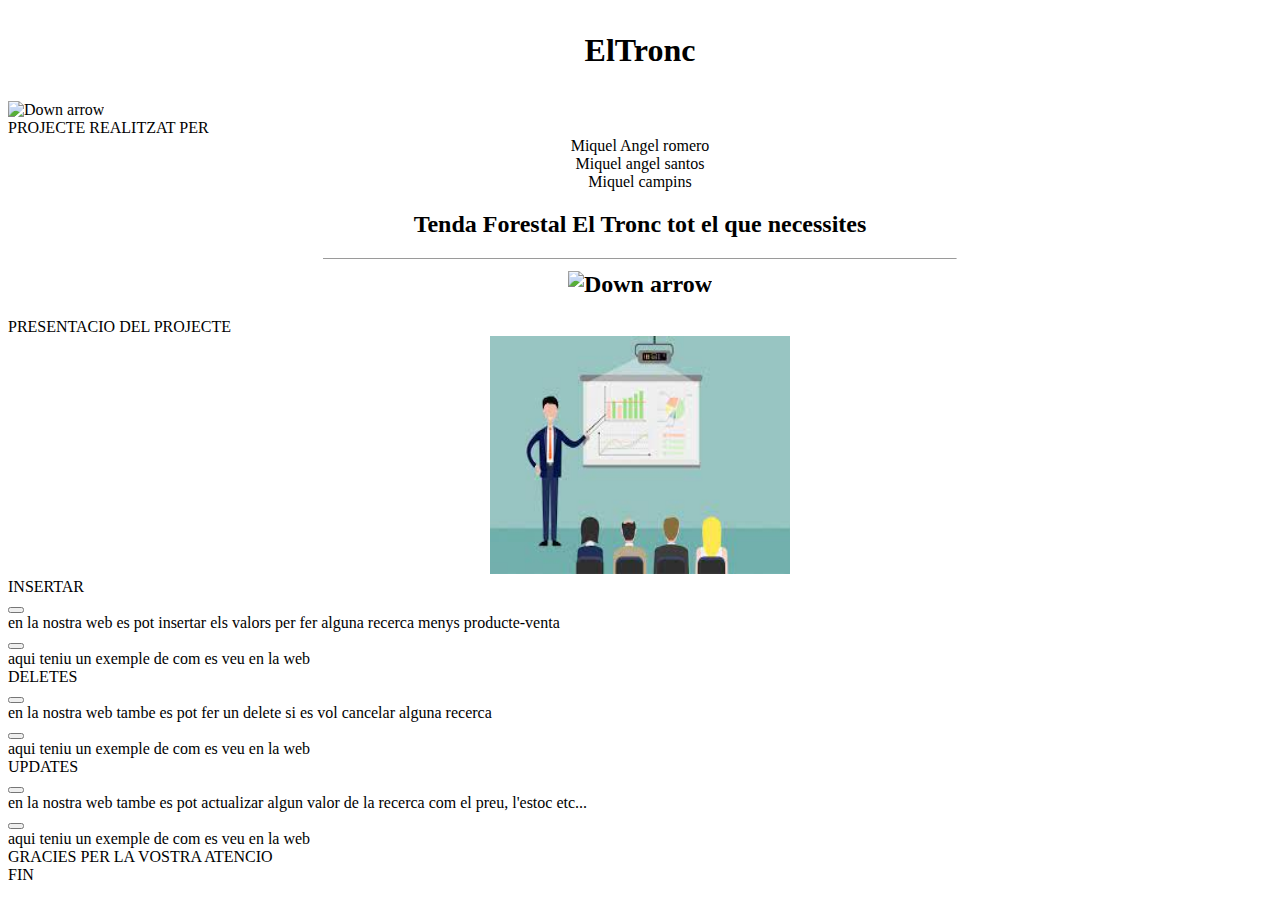
==== presentacio2.html @ 82b030bf "Add files via upload" ====
<!doctype html>
<html>
	<head>
		<meta charset="utf-8">
		<meta name="viewport" content="width=device-width, initial-scale=1.0, maximum-scale=1.0, user-scalable=no">

		<title>reveal.js</title>

		<link rel="stylesheet" href="dist/reset.css">
		<link rel="stylesheet" href="dist/reveal.css">
        <link rel="stylesheet" href="dist/theme/sky.css" id="theme">

<!-- Theme used for syntax highlighted code -->
		<link rel="stylesheet" href="plugin/highlight/monokai.css">
	</head>
	<body>
		<div class="reveal">
			<div class="slides">
                <section><h1> <P ALIGN=CENTER> ElTronc </p> </h1>
					<meta charset="UTF-8">
					<meta name="title" content="ElTronc">
					<img class="r-frame" style="background: hsla(0, 0%, 0%, 0);" alt="Down arrow" src="https://raw.githubusercontent.com/MiguelRomero110/Tenda-forestal-ElTronc/Miguel/Tenda-forestal-ElTronc/Imatges/El%20tronquito.png" data-lazy-loaded="" width="300" height="238"></section>
                <section>PROJECTE REALITZAT PER
                    <center>Miquel Angel romero
                    <center>Miquel angel santos
                    <center>Miquel campins</section>
				<section><center>
                    <h2> Tenda Forestal El Tronc tot el que necessites <h2>
                    <HR WIDTH=50% SIZE=1>
                        <img class="r-frame" style="background: hsla(0, 0%, 100%, 0);" alt="Down arrow" src="https://encrypted-tbn0.gstatic.com/images?q=tbn:ANd9GcQLTHaJpo2pTjcp88InyElJmbVUlk1DHaVAig&usqp=CAU" data-lazy-loaded="" width="178" height="238"></section>
                <section>PRESENTACIO DEL PROJECTE
					<center><img class="r-frame" style="background: hsla(0, 0%, 0%, 0);" alt="Down arrow" src="[data-uri]" data-lazy-loaded="" width="300" height="238"></section>
               <section>
				<section>INSERTAR</section>
			<button class="navigate-down enabled" aria-label="below slide"><div class="controls-arrow"></div></button>
				<section>en la nostra web es pot insertar els valors per fer alguna recerca menys producte-venta</section>
			<button class="navigate-down enabled" aria-label="below slide"><div class="controls-arrow"></div></button>
                <section>aqui teniu un exemple de com es veu en la web</section>
                </section>
				<section>
                <section>DELETES</section>
				<button class="navigate-down enabled" aria-label="below slide"><div class="controls-arrow"></div></button>
				<section>en la nostra web tambe es pot fer un delete si es vol cancelar alguna recerca</section>
				<button class="navigate-down enabled" aria-label="below slide"><div class="controls-arrow"></div></button>
                <section>aqui teniu un exemple de com es veu en la web</section>
                </section>
				<section>
            	<section>UPDATES</section>
                <button class="navigate-down enabled" aria-label="below slide"><div class="controls-arrow"></div></button>
				<section>en la nostra web tambe es pot actualizar algun valor de la recerca com el preu, l'estoc etc...</section>
                <button class="navigate-down enabled" aria-label="below slide"><div class="controls-arrow"></div></button>
                <section>aqui teniu un exemple de com es veu en la web</section>
                </section>
                <section>GRACIES PER LA VOSTRA ATENCIO</section>
                <section>FIN</section>
            </div>
		</div>

		<script src="dist/reveal.js"></script>
		<script src="plugin/notes/notes.js"></script>
		<script src="plugin/markdown/markdown.js"></script>
		<script src="plugin/highlight/highlight.js"></script>
		<script>
			// More info about initialization & config:
			// - https://revealjs.com/initialization/
			// - https://revealjs.com/config/
			Reveal.initialize({
				hash: true,

				// Learn about plugins: https://revealjs.com/plugins/
				plugins: [ RevealMarkdown, RevealHighlight, RevealNotes ]
			});
		</script>
	</body>
</html>
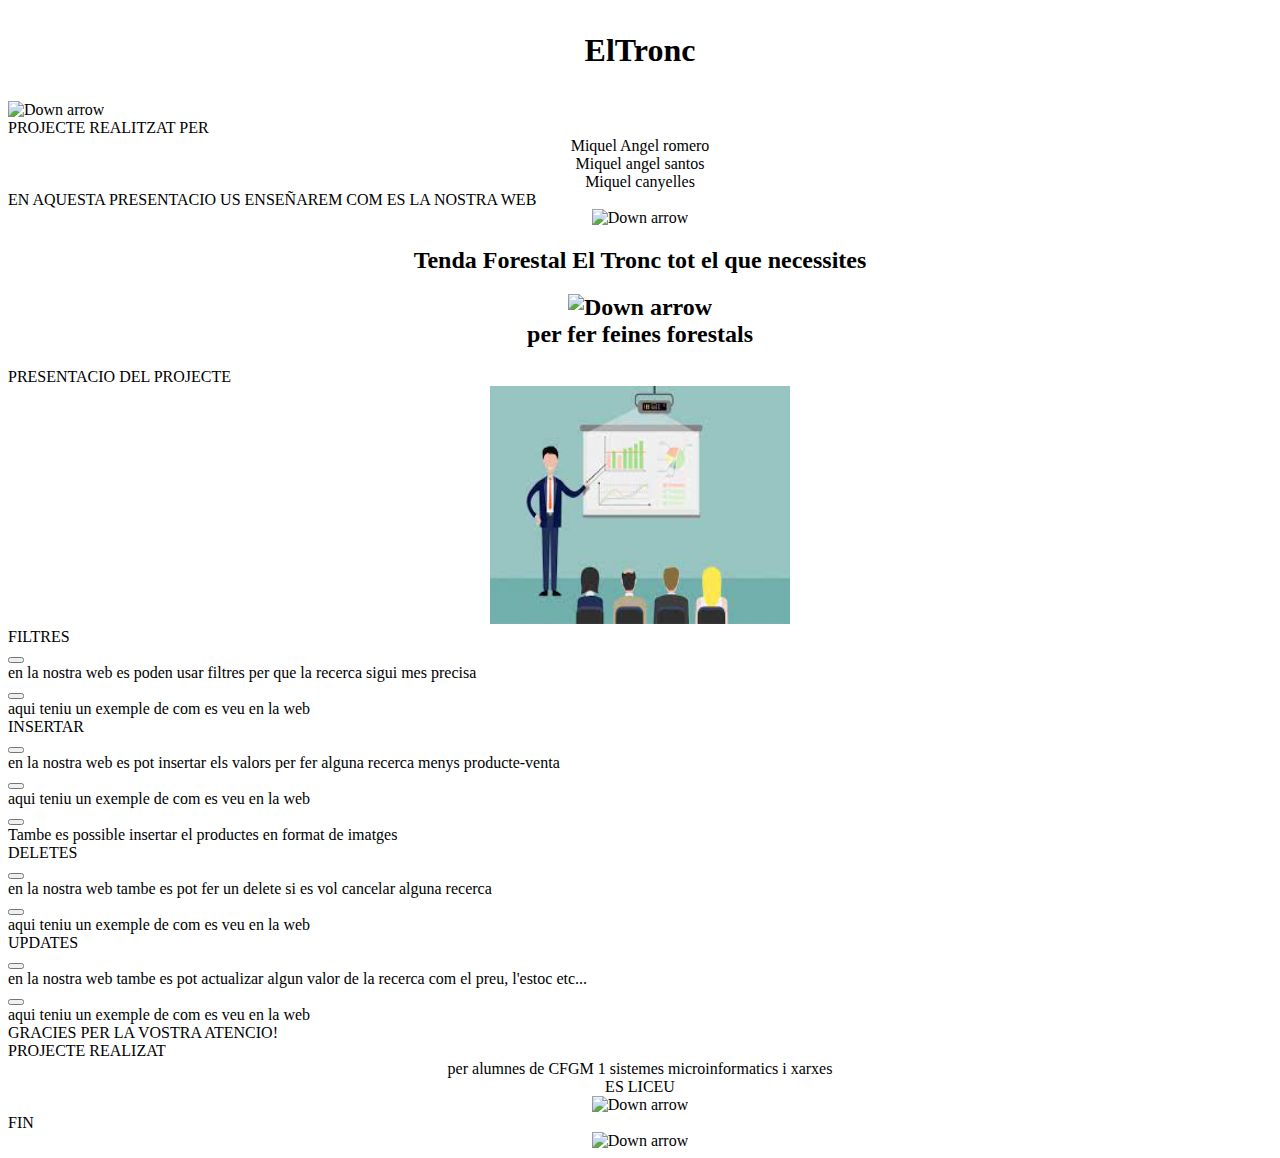
==== commit 8e722de8: "Add files via upload" ====
--- a/presentacio2.html
+++ b/presentacio2.html
@@ -8,7 +8,7 @@
 
 		<link rel="stylesheet" href="dist/reset.css">
 		<link rel="stylesheet" href="dist/reveal.css">
-        <link rel="stylesheet" href="dist/theme/sky.css" id="theme">
+        <link rel="stylesheet" href="dist/theme/simple.css" id="theme">
 
 <!-- Theme used for syntax highlighted code -->
 		<link rel="stylesheet" href="plugin/highlight/monokai.css">
@@ -23,20 +23,32 @@
                 <section>PROJECTE REALITZAT PER
                     <center>Miquel Angel romero
                     <center>Miquel angel santos
-                    <center>Miquel campins</section>
+                    <center>Miquel canyelles</section>
+				<section>EN AQUESTA PRESENTACIO US ENSEÑAREM COM ES LA NOSTRA WEB
+                 <center><img class="r-frame" style="background: hsla(0, 0%, 100%, 0);" alt="Down arrow" src="file:///home/miquel/Descargas/FORESTAL%20ANDI%C3%93N%20224468132_0001_20160930(2).jfif" data-lazy-loaded="" width="300" height="238"></section>
+				</section>
 				<section><center>
                     <h2> Tenda Forestal El Tronc tot el que necessites <h2>
-                    <HR WIDTH=50% SIZE=1>
-                        <img class="r-frame" style="background: hsla(0, 0%, 100%, 0);" alt="Down arrow" src="https://encrypted-tbn0.gstatic.com/images?q=tbn:ANd9GcQLTHaJpo2pTjcp88InyElJmbVUlk1DHaVAig&usqp=CAU" data-lazy-loaded="" width="178" height="238"></section>
+                       <img class="r-frame" style="background: hsla(0, 0%, 100%, 0);" alt="Down arrow" src="https://encrypted-tbn0.gstatic.com/images?q=tbn:ANd9GcQLTHaJpo2pTjcp88InyElJmbVUlk1DHaVAig&usqp=CAU" data-lazy-loaded="" width="300" height="238">
+					   <center>per fer feines forestals</section>
                 <section>PRESENTACIO DEL PROJECTE
 					<center><img class="r-frame" style="background: hsla(0, 0%, 0%, 0);" alt="Down arrow" src="[data-uri]" data-lazy-loaded="" width="300" height="238"></section>
-               <section>
+				<section>
+				<section>FILTRES</section>
+				<button class="navigate-down enabled" aria-label="below slide"><div class="controls-arrow"></div></button>
+				<section>en la nostra web es poden usar filtres per que la recerca sigui mes precisa</section>
+				<button class="navigate-down enabled" aria-label="below slide"><div class="controls-arrow"></div></button>
+				<section>aqui teniu un exemple de com es veu en la web</section>
+				</section>
+				<section>
 				<section>INSERTAR</section>
-			<button class="navigate-down enabled" aria-label="below slide"><div class="controls-arrow"></div></button>
+			    <button class="navigate-down enabled" aria-label="below slide"><div class="controls-arrow"></div></button>
 				<section>en la nostra web es pot insertar els valors per fer alguna recerca menys producte-venta</section>
-			<button class="navigate-down enabled" aria-label="below slide"><div class="controls-arrow"></div></button>
+			    <button class="navigate-down enabled" aria-label="below slide"><div class="controls-arrow"></div></button>
                 <section>aqui teniu un exemple de com es veu en la web</section>
-                </section>
+                <button class="navigate-down enabled" aria-label="below slide"><div class="controls-arrow"></div></button>
+				<section>Tambe es possible insertar el productes en format de imatges</section>
+			    </section>
 				<section>
                 <section>DELETES</section>
 				<button class="navigate-down enabled" aria-label="below slide"><div class="controls-arrow"></div></button>
@@ -51,8 +63,14 @@
                 <button class="navigate-down enabled" aria-label="below slide"><div class="controls-arrow"></div></button>
                 <section>aqui teniu un exemple de com es veu en la web</section>
                 </section>
-                <section>GRACIES PER LA VOSTRA ATENCIO</section>
-                <section>FIN</section>
+                <section>GRACIES PER LA VOSTRA ATENCIO!</section>
+				<section>PROJECTE REALIZAT
+					<center>per alumnes de CFGM 1 sistemes microinformatics i xarxes
+						<center>ES LICEU
+				<center><img class="r-frame" style="background: hsla(0, 0%, 0%, 0);" alt="Down arrow" src="https://encrypted-tbn0.gstatic.com/images?q=tbn:ANd9GcTQ1lAj6FonxgTiWrNMA7UAD8ynh7xPpqgeLg&usqp=CAU" data-lazy-loaded="" width="300" height="238"></section>
+						</section>
+                <section>FIN
+					<center><img class="r-frame" style="background: hsla(0, 0%, 0%, 0);" alt="Down arrow" src="https://raw.githubusercontent.com/MiguelRomero110/Tenda-forestal-ElTronc/Miguel/Tenda-forestal-ElTronc/Imatges/El%20tronquito.png" data-lazy-loaded="" width="300" height="238"></section>
             </div>
 		</div>
 
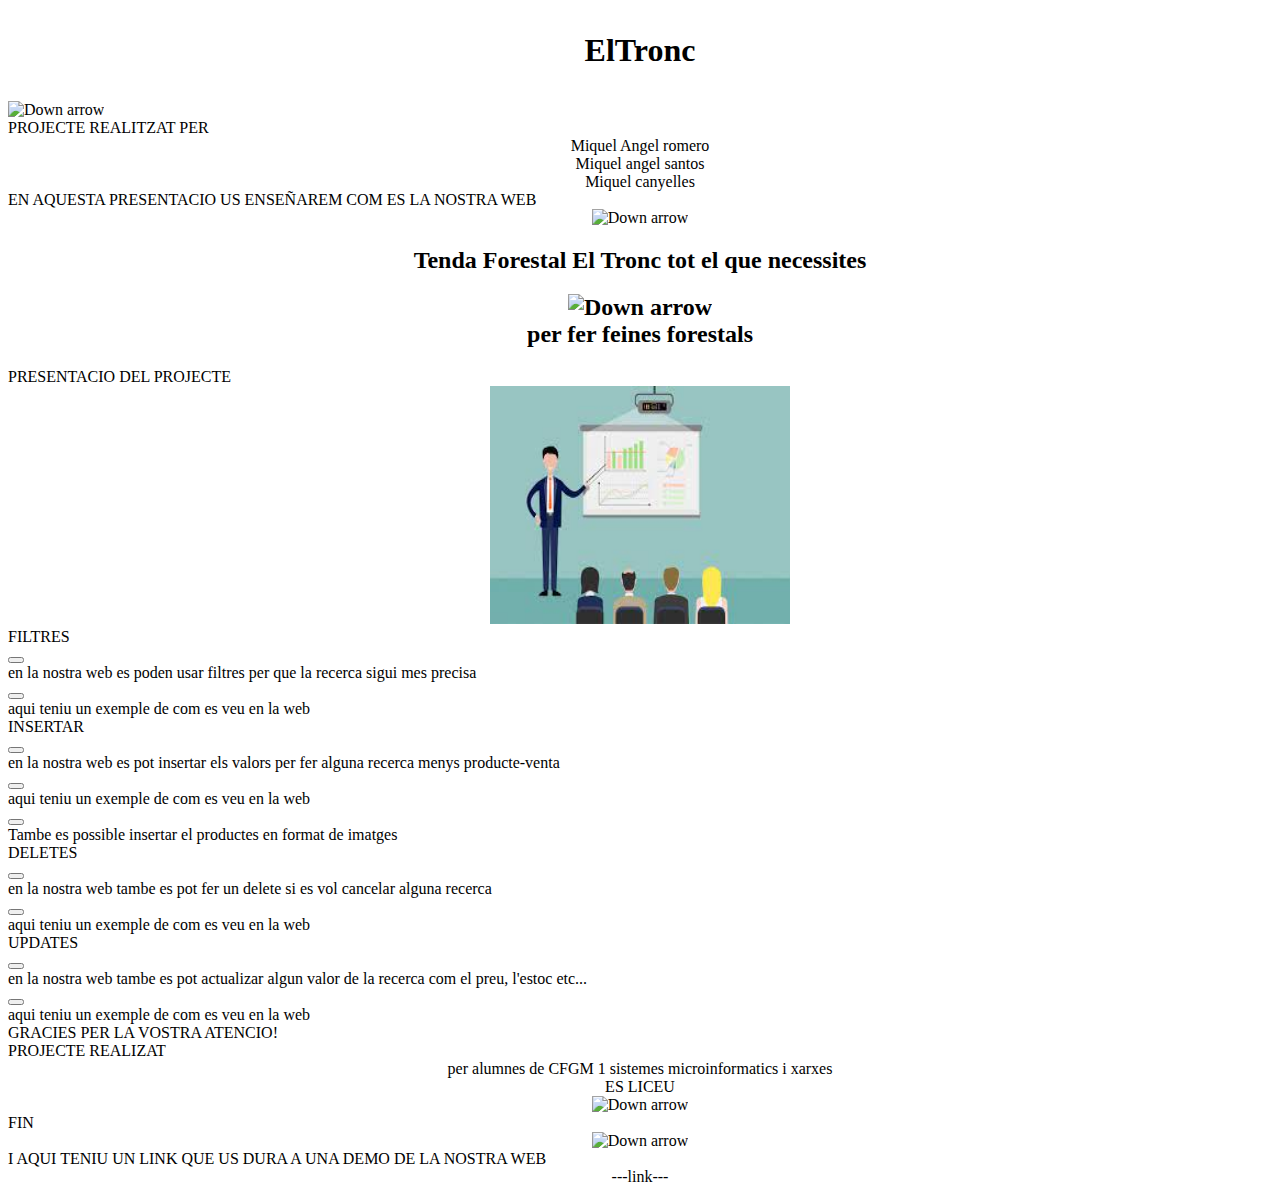
==== commit 7964cd78: "Add files via upload" ====
--- a/presentacio2.html
+++ b/presentacio2.html
@@ -71,7 +71,10 @@
 						</section>
                 <section>FIN
 					<center><img class="r-frame" style="background: hsla(0, 0%, 0%, 0);" alt="Down arrow" src="https://raw.githubusercontent.com/MiguelRomero110/Tenda-forestal-ElTronc/Miguel/Tenda-forestal-ElTronc/Imatges/El%20tronquito.png" data-lazy-loaded="" width="300" height="238"></section>
-            </div>
+                <section>I AQUI TENIU UN LINK QUE US DURA A UNA DEMO DE LA NOSTRA WEB
+					<center>---link---
+				</section>
+			</div>
 		</div>
 
 		<script src="dist/reveal.js"></script>
